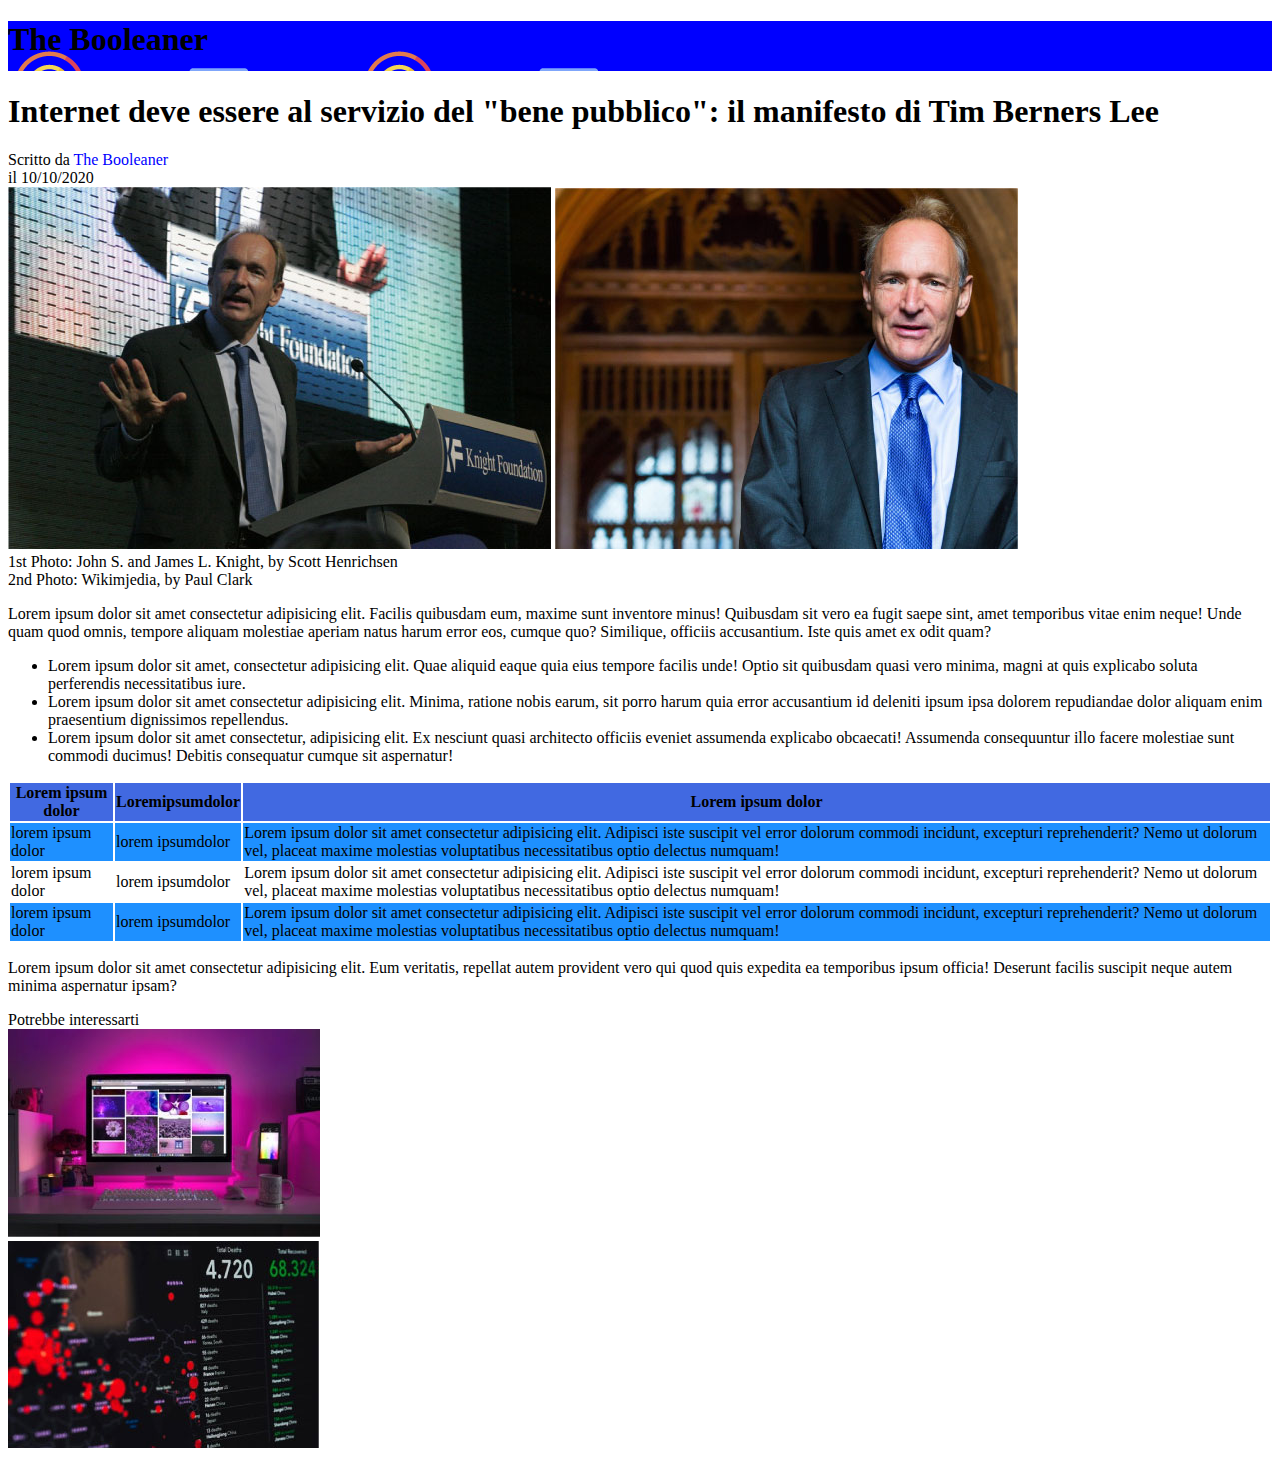
==== index.html @ b6d1eb23 "ho modificato ma ci sono le righe in mezzo nella tabella" ====
<!DOCTYPE html>
<html lang="en">
<head>
    <meta charset="UTF-8">
    <meta http-equiv="X-UA-Compatible" content="IE=edge">
    <meta name="viewport" content="width=device-width, initial-scale=1.0">

    <link rel="stylesheet" href="css/style.css">
    <title>The Booleaner</title>
</head>
<body>
    <!--intestazione-->
    <div id="intestazione">
        <h1>The Booleaner</h1>
    </div>

    <!--prima sezione-->
    <div>
        <h1>Internet deve essere al servizio del "bene pubblico": il manifesto di Tim Berners Lee</h1>
        <div> Scritto da <span id="scritta">The Booleaner</span></div>
        <span>il 10/10/2020</span>
        <div>
        <img src="img/tim-1.jpg" alt="tim berners lee">
        <img src="img/tim-2.jpg" alt="tim berners lee">
        <div>1st Photo: John S. and James L. Knight, by Scott Henrichsen</div>
        <div>2nd Photo: Wikimjedia, by Paul Clark</div>
        </div>
     </div>

    <!--sezione principale-->
    <div>
        <p>Lorem ipsum dolor sit amet consectetur adipisicing elit. Facilis quibusdam eum, maxime sunt inventore minus! Quibusdam sit vero ea fugit saepe sint, amet temporibus vitae enim neque! Unde quam quod omnis, tempore aliquam molestiae aperiam natus harum error eos, cumque quo? Similique, officiis accusantium. Iste quis amet ex odit quam?</p>
        <p>
            <ul>
                <li>Lorem ipsum dolor sit amet, consectetur adipisicing elit. Quae aliquid eaque quia eius tempore facilis unde! Optio sit quibusdam quasi vero minima, magni at quis explicabo soluta perferendis necessitatibus iure.</li>
                <li>Lorem ipsum dolor sit amet consectetur adipisicing elit. Minima, ratione nobis earum, sit porro harum quia error accusantium id deleniti ipsum ipsa dolorem repudiandae dolor aliquam enim praesentium dignissimos repellendus.</li>
                <li>Lorem ipsum dolor sit amet consectetur, adipisicing elit. Ex nesciunt quasi architecto officiis eveniet assumenda explicabo obcaecati! Assumenda consequuntur illo facere molestiae sunt commodi ducimus! Debitis consequatur cumque sit aspernatur!</li>
            </ul>
        </p>
        <table>
            <thead id="head-tabella">
                <tr>
                    <th>Lorem ipsum dolor</th>
                    <th>Loremipsumdolor</th>
                    <th>Lorem ipsum dolor</th>
                </tr>
            </thead>
            <tbody >
                <tr class="celeste-scuro">
                    <td>lorem ipsum dolor</td>
                    <td>lorem ipsumdolor</td>
                    <td>Lorem ipsum dolor sit amet consectetur adipisicing elit. Adipisci iste suscipit vel error dolorum commodi incidunt, excepturi reprehenderit? Nemo ut dolorum vel, placeat maxime molestias voluptatibus necessitatibus optio delectus numquam!</td>
                </tr>
                <tr>
                    <td>lorem ipsum dolor</td>
                    <td>lorem ipsumdolor</td>
                    <td>Lorem ipsum dolor sit amet consectetur adipisicing elit. Adipisci iste suscipit vel error dolorum commodi incidunt, excepturi reprehenderit? Nemo ut dolorum vel, placeat maxime molestias voluptatibus necessitatibus optio delectus numquam!</td>
                </tr>
                <tr class="celeste-scuro">
                    <td>lorem ipsum dolor</td>
                    <td>lorem ipsumdolor</td>
                    <td>Lorem ipsum dolor sit amet consectetur adipisicing elit. Adipisci iste suscipit vel error dolorum commodi incidunt, excepturi reprehenderit? Nemo ut dolorum vel, placeat maxime molestias voluptatibus necessitatibus optio delectus numquam!</td>
                </tr>
            </tbody>
        </table>

        <p>Lorem ipsum dolor sit amet consectetur adipisicing elit. Eum veritatis, repellat autem provident vero qui quod quis expedita ea temporibus ipsum officia! Deserunt facilis suscipit neque autem minima aspernatur ipsam?</p>
    </div>

    <!--footer-->
    <div>
        <span>Potrebbe interessarti</span>
        <div>
            <img src="img/monitor.jpg" alt="">
        </div>
        <div>
            <img src="img/graph.jpg" alt="">
        </div>
     </div>

</body>
</html>
---- css/style.css ----
#intestazione{
    width: 100%;
    height: 50px;
    background-image: url(../img/pattern.png);
    background-repeat: no-repeat; 
    background-color: blue;
}

#scritta{
    color: blue;
}

.celeste-scuro{
    background-color:dodgerblue;

}

#head-tabella{
    background-color: royalblue;
}
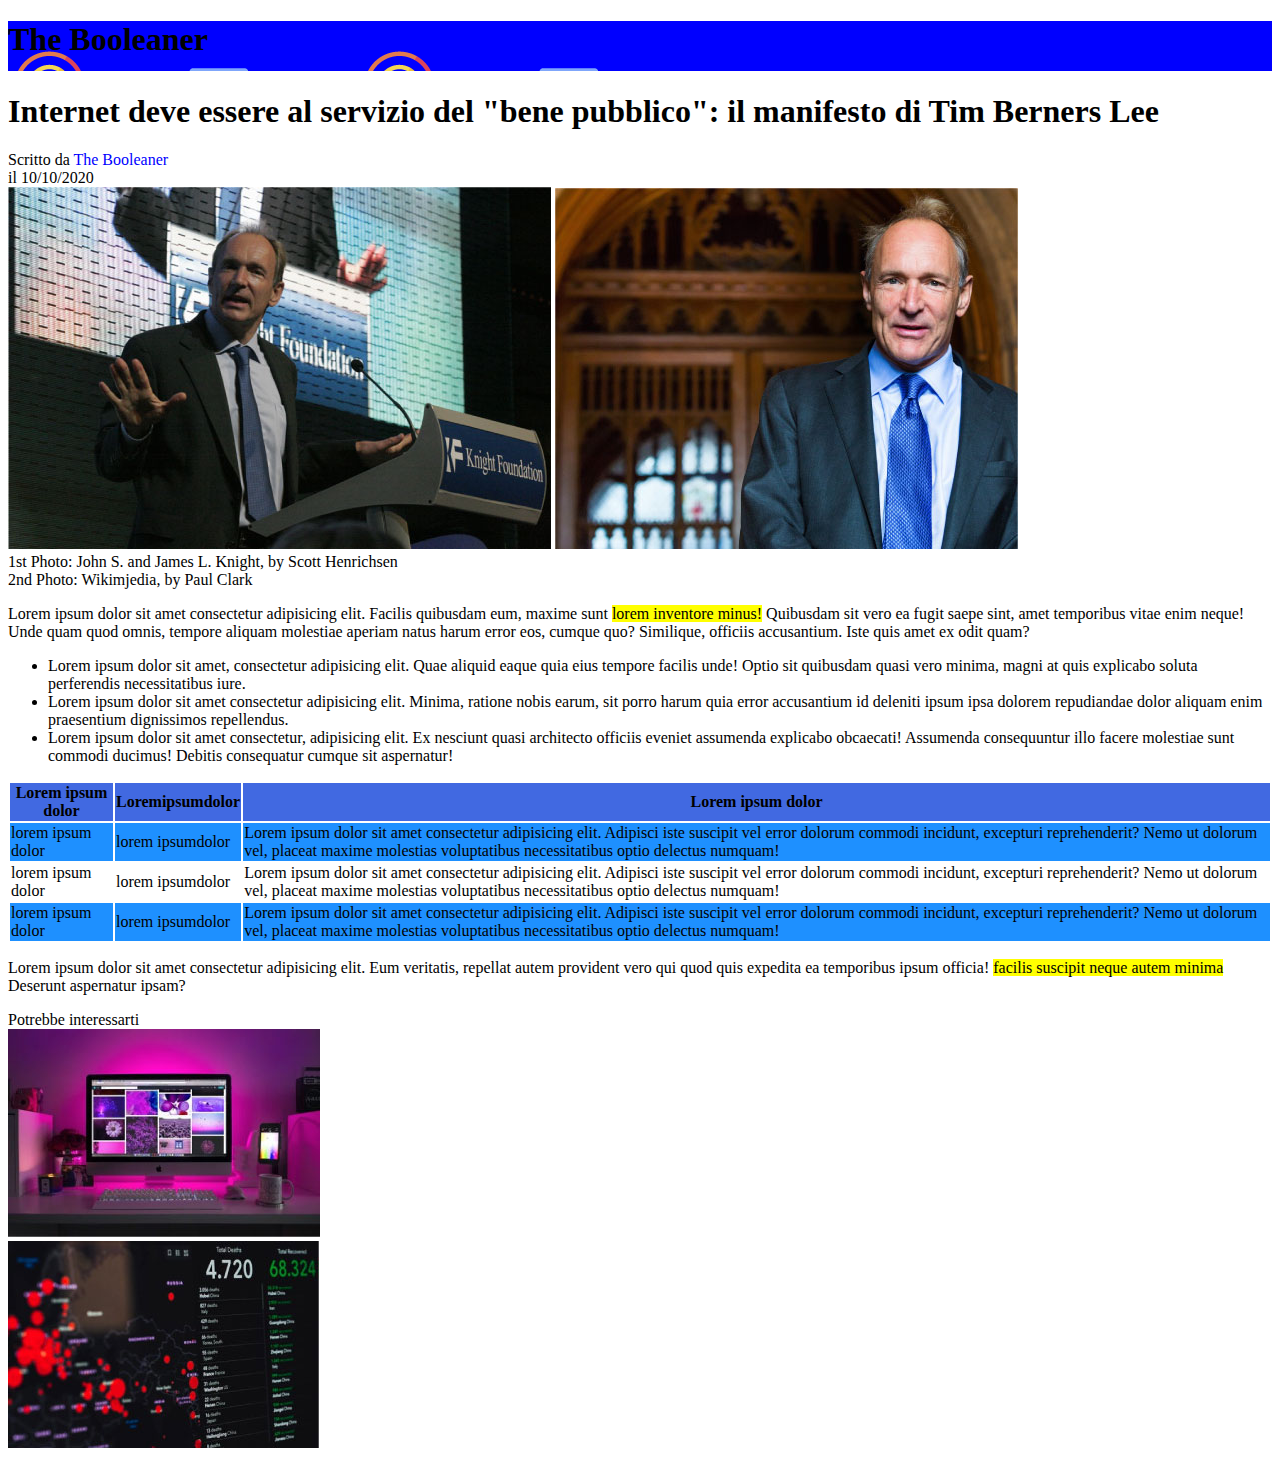
==== commit a273170e: "modifica" ====
--- a/index.html
+++ b/index.html
@@ -29,7 +29,7 @@
 
     <!--sezione principale-->
     <div>
-        <p>Lorem ipsum dolor sit amet consectetur adipisicing elit. Facilis quibusdam eum, maxime sunt inventore minus! Quibusdam sit vero ea fugit saepe sint, amet temporibus vitae enim neque! Unde quam quod omnis, tempore aliquam molestiae aperiam natus harum error eos, cumque quo? Similique, officiis accusantium. Iste quis amet ex odit quam?</p>
+        <p>Lorem ipsum dolor sit amet consectetur adipisicing elit. Facilis quibusdam eum, maxime sunt <span class="sottolineatura-gialla">lorem inventore minus!</span>  Quibusdam sit vero ea fugit saepe sint, amet temporibus vitae enim neque! Unde quam quod omnis, tempore aliquam molestiae aperiam natus harum error eos, cumque quo? Similique, officiis accusantium. Iste quis amet ex odit quam?</p>
         <p>
             <ul>
                 <li>Lorem ipsum dolor sit amet, consectetur adipisicing elit. Quae aliquid eaque quia eius tempore facilis unde! Optio sit quibusdam quasi vero minima, magni at quis explicabo soluta perferendis necessitatibus iure.</li>
@@ -64,7 +64,7 @@
             </tbody>
         </table>
 
-        <p>Lorem ipsum dolor sit amet consectetur adipisicing elit. Eum veritatis, repellat autem provident vero qui quod quis expedita ea temporibus ipsum officia! Deserunt facilis suscipit neque autem minima aspernatur ipsam?</p>
+        <p>Lorem ipsum dolor sit amet consectetur adipisicing elit. Eum veritatis, repellat autem provident vero qui quod quis expedita ea temporibus ipsum officia! <span class="sottolineatura-gialla">facilis suscipit neque autem minima</span> Deserunt  aspernatur ipsam?</p>
     </div>
 
     <!--footer-->
--- a/css/style.css
+++ b/css/style.css
@@ -18,3 +18,7 @@
 #head-tabella{
     background-color: royalblue;
 }
+
+.sottolineatura-gialla{
+    background-color: yellow;
+}
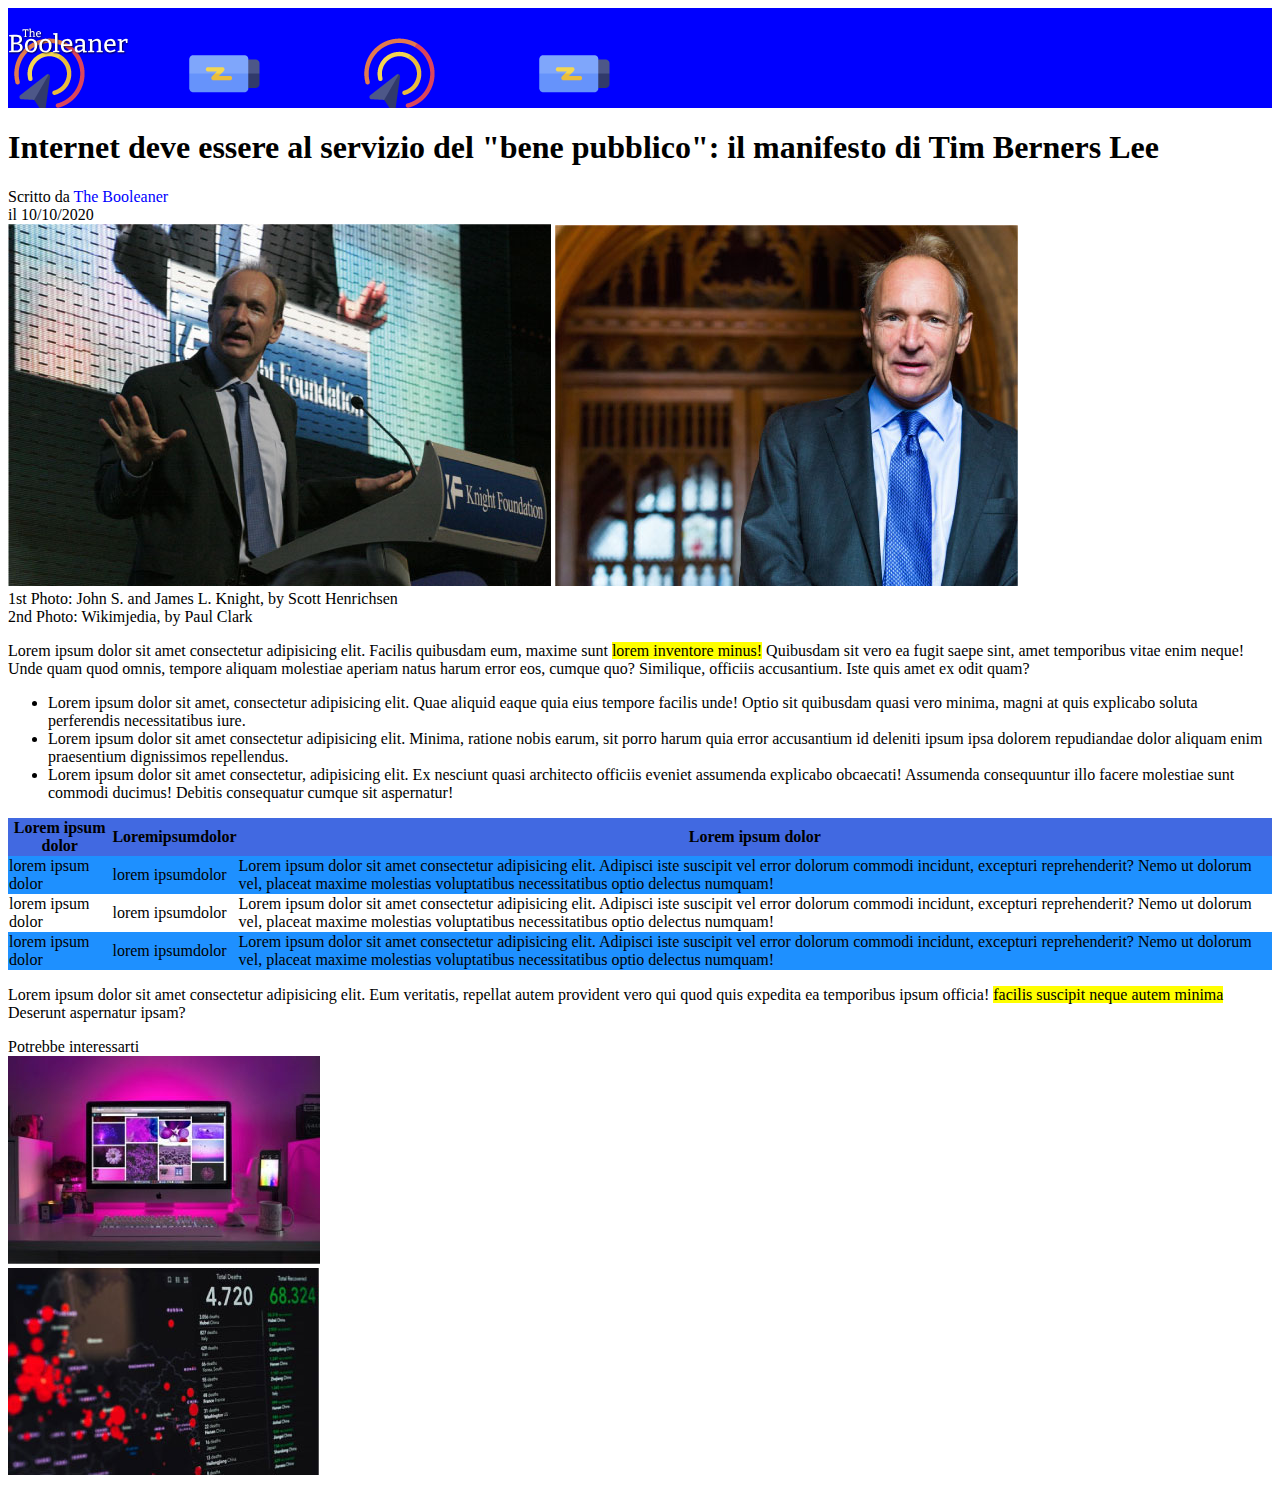
==== commit 1ff70c46: "aggiustamento tabella però si è sfasata un po" ====
--- a/index.html
+++ b/index.html
@@ -11,7 +11,8 @@
 <body>
     <!--intestazione-->
     <div id="intestazione">
-        <h1>The Booleaner</h1>
+         <!--<h1>The Booleaner</h1>--> 
+         <img src="img/logo.svg" alt="" id="logo">
     </div>
 
     <!--prima sezione-->
--- a/css/style.css
+++ b/css/style.css
@@ -1,24 +1,38 @@
 #intestazione{
     width: 100%;
-    height: 50px;
+    height: 100px;
     background-image: url(../img/pattern.png);
     background-repeat: no-repeat; 
     background-color: blue;
+}
+
+#logo{
+    width: 120px;
+    height:70px;
 }
 
 #scritta{
     color: blue;
 }
 
+table{
+    border-collapse: collapse;
+}
+
 .celeste-scuro{
     background-color:dodgerblue;
+    margin:1px;
+    padding:1px;
 
 }
 
 #head-tabella{
     background-color: royalblue;
+    margin:1px;
+    padding:1px;
 }
 
 .sottolineatura-gialla{
     background-color: yellow;
 }
+
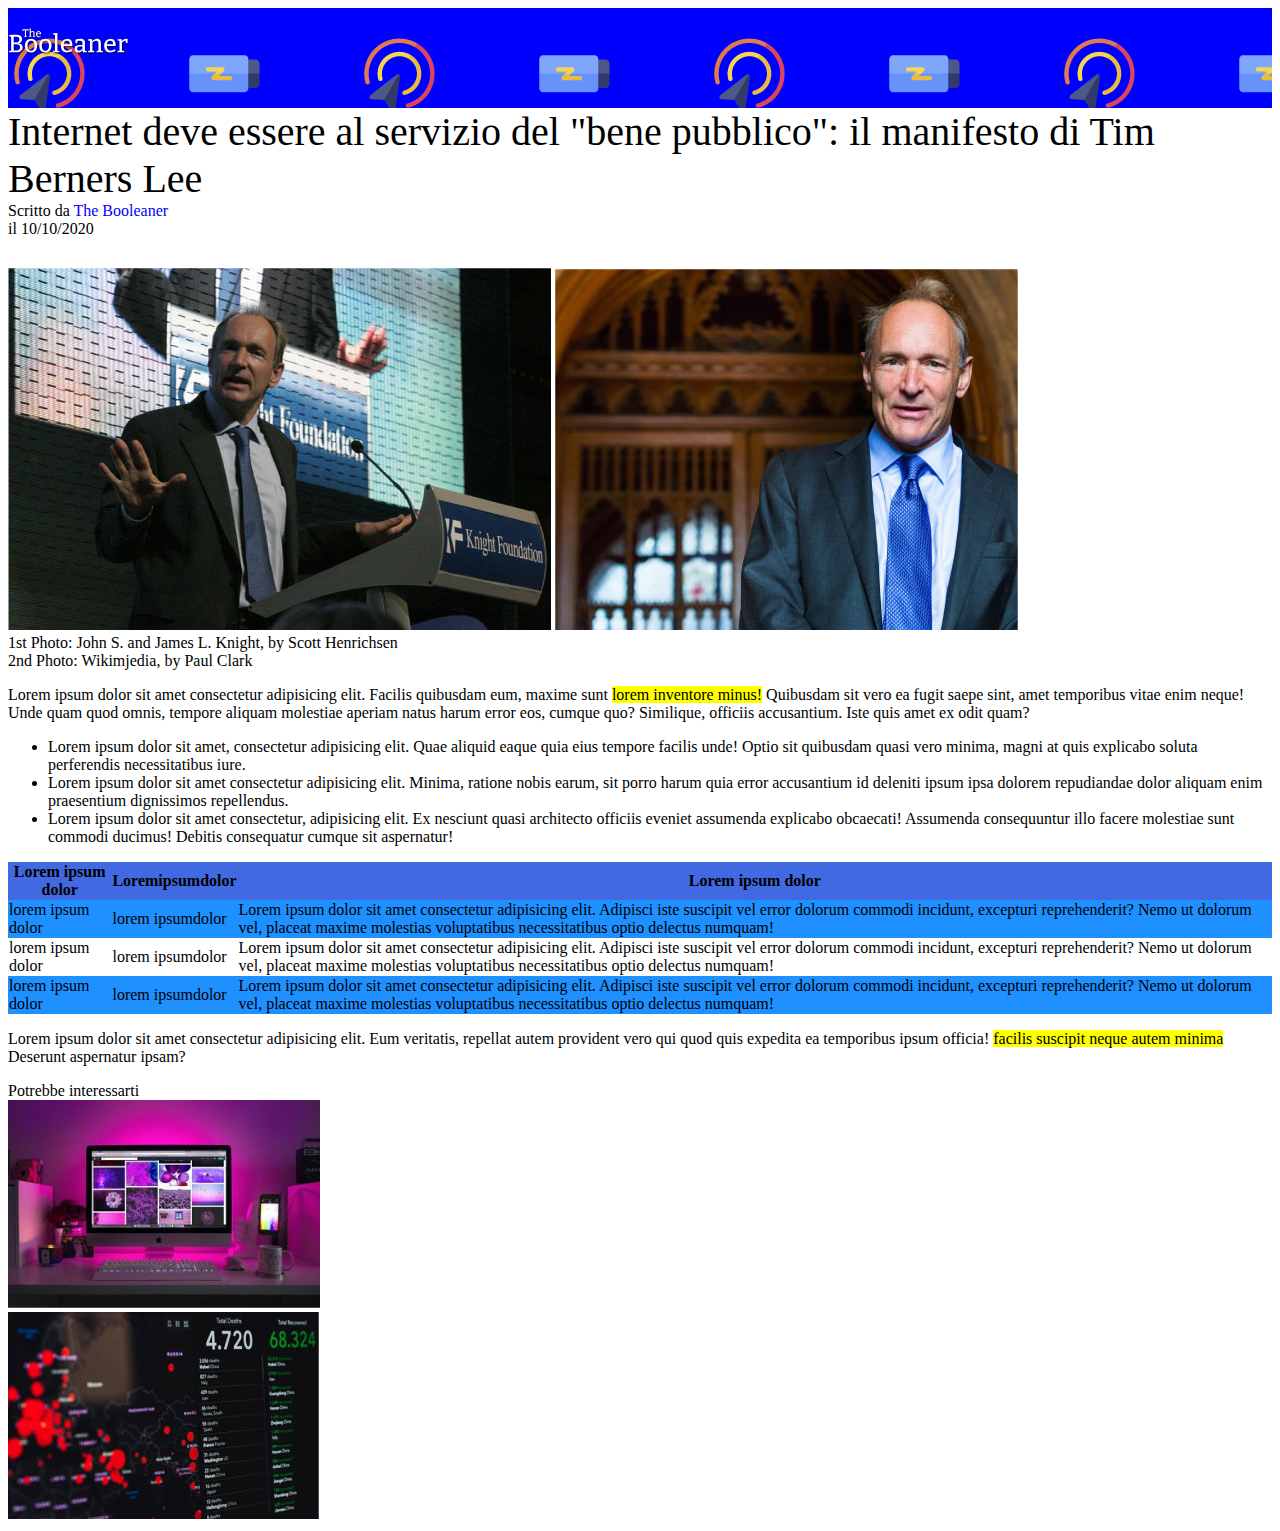
==== commit 842d0a91: "modifica" ====
--- a/index.html
+++ b/index.html
@@ -17,10 +17,10 @@
 
     <!--prima sezione-->
     <div>
-        <h1>Internet deve essere al servizio del "bene pubblico": il manifesto di Tim Berners Lee</h1>
+        <div id="titolo">Internet deve essere al servizio del "bene pubblico": il manifesto di Tim Berners Lee</div>
         <div> Scritto da <span id="scritta">The Booleaner</span></div>
-        <span>il 10/10/2020</span>
-        <div>
+        <div>il 10/10/2020</div>
+        <div id="immagini">
         <img src="img/tim-1.jpg" alt="tim berners lee">
         <img src="img/tim-2.jpg" alt="tim berners lee">
         <div>1st Photo: John S. and James L. Knight, by Scott Henrichsen</div>
--- a/css/style.css
+++ b/css/style.css
@@ -2,8 +2,17 @@
     width: 100%;
     height: 100px;
     background-image: url(../img/pattern.png);
-    background-repeat: no-repeat; 
+    background-repeat: repeat; 
     background-color: blue;
+}
+
+#titolo{
+    font-size: 40px;
+    font-weight: 100;
+}
+
+#immagini{
+    margin-top: 30px;
 }
 
 #logo{
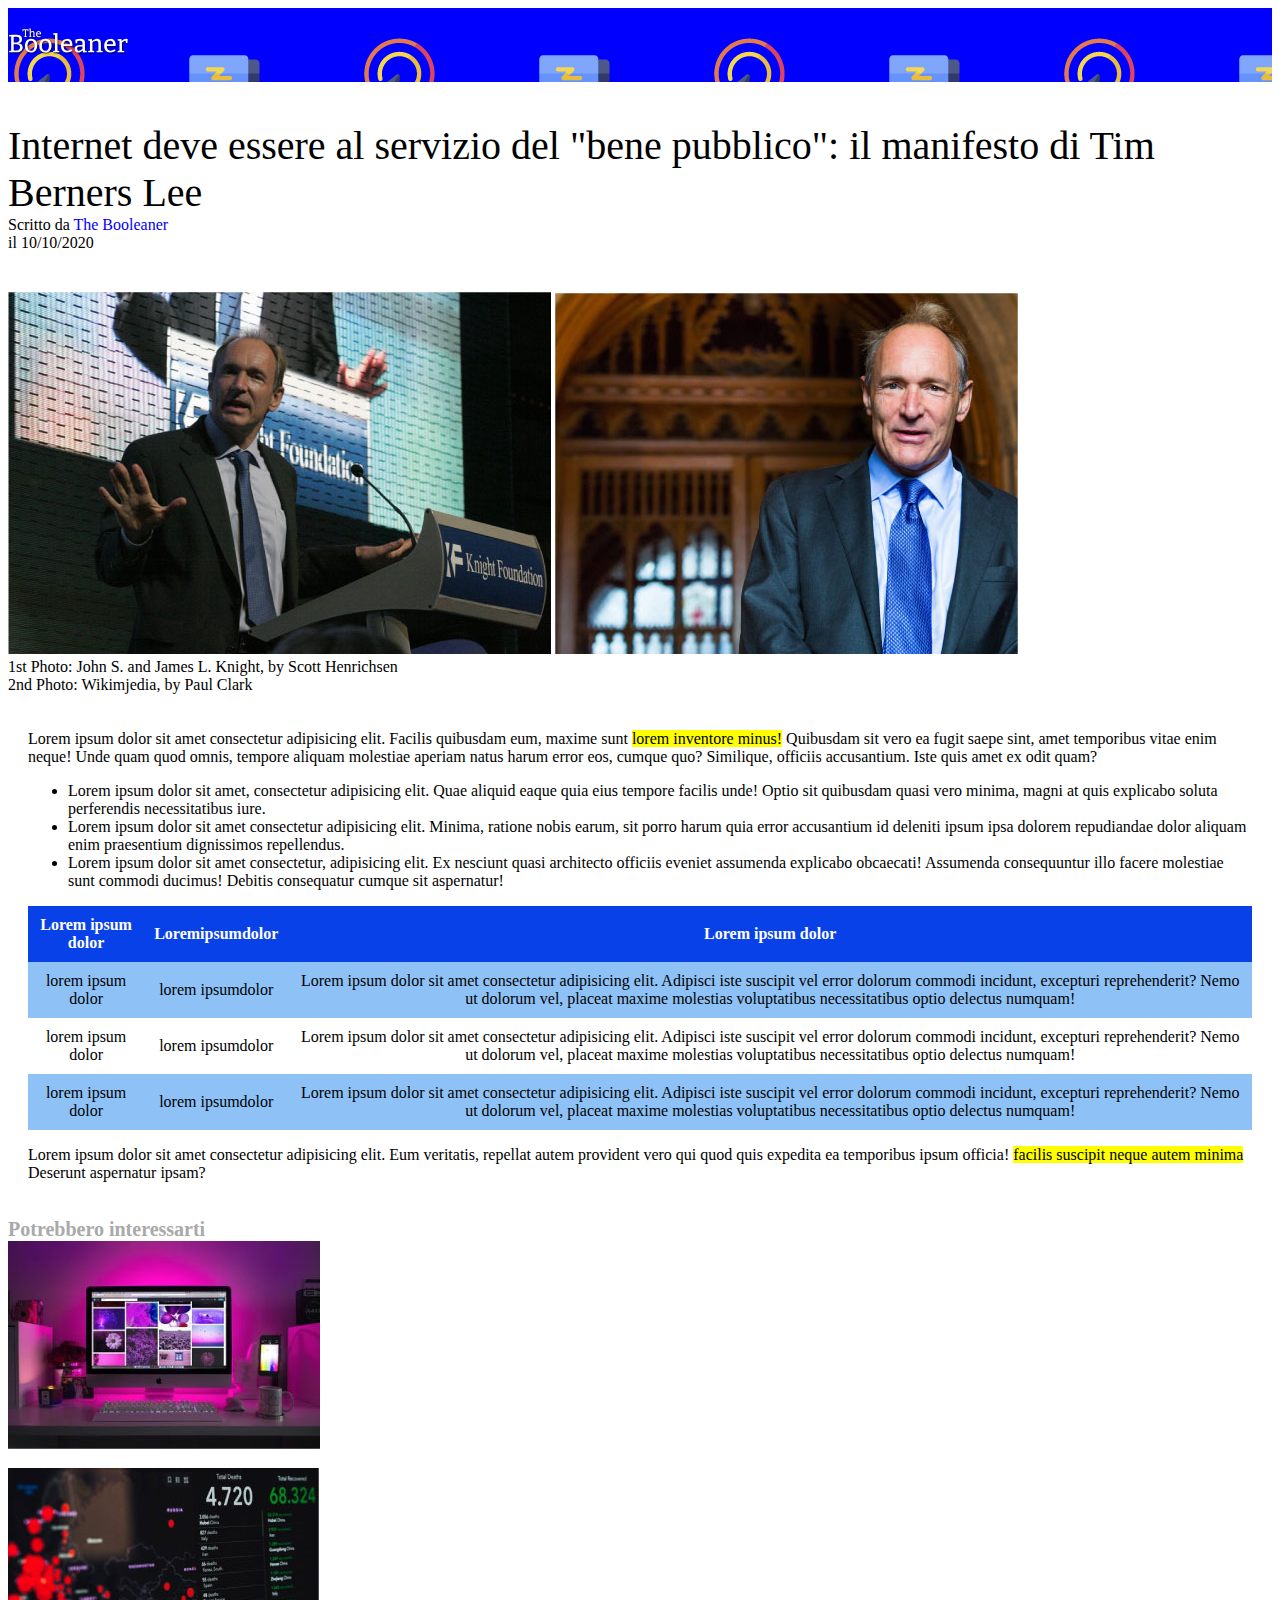
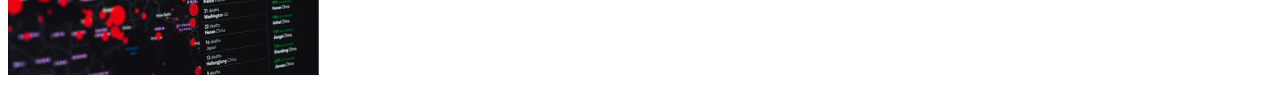
==== commit 7a1c5b47: "ultima sistematina" ====
--- a/index.html
+++ b/index.html
@@ -11,7 +11,6 @@
 <body>
     <!--intestazione-->
     <div id="intestazione">
-         <!--<h1>The Booleaner</h1>--> 
          <img src="img/logo.svg" alt="" id="logo">
     </div>
 
@@ -29,7 +28,7 @@
      </div>
 
     <!--sezione principale-->
-    <div>
+    <div id="sezione-principale">
         <p>Lorem ipsum dolor sit amet consectetur adipisicing elit. Facilis quibusdam eum, maxime sunt <span class="sottolineatura-gialla">lorem inventore minus!</span>  Quibusdam sit vero ea fugit saepe sint, amet temporibus vitae enim neque! Unde quam quod omnis, tempore aliquam molestiae aperiam natus harum error eos, cumque quo? Similique, officiis accusantium. Iste quis amet ex odit quam?</p>
         <p>
             <ul>
@@ -47,7 +46,7 @@
                 </tr>
             </thead>
             <tbody >
-                <tr class="celeste-scuro">
+                <tr class="riga-body-table">
                     <td>lorem ipsum dolor</td>
                     <td>lorem ipsumdolor</td>
                     <td>Lorem ipsum dolor sit amet consectetur adipisicing elit. Adipisci iste suscipit vel error dolorum commodi incidunt, excepturi reprehenderit? Nemo ut dolorum vel, placeat maxime molestias voluptatibus necessitatibus optio delectus numquam!</td>
@@ -57,7 +56,7 @@
                     <td>lorem ipsumdolor</td>
                     <td>Lorem ipsum dolor sit amet consectetur adipisicing elit. Adipisci iste suscipit vel error dolorum commodi incidunt, excepturi reprehenderit? Nemo ut dolorum vel, placeat maxime molestias voluptatibus necessitatibus optio delectus numquam!</td>
                 </tr>
-                <tr class="celeste-scuro">
+                <tr class="riga-body-table">
                     <td>lorem ipsum dolor</td>
                     <td>lorem ipsumdolor</td>
                     <td>Lorem ipsum dolor sit amet consectetur adipisicing elit. Adipisci iste suscipit vel error dolorum commodi incidunt, excepturi reprehenderit? Nemo ut dolorum vel, placeat maxime molestias voluptatibus necessitatibus optio delectus numquam!</td>
@@ -70,11 +69,11 @@
 
     <!--footer-->
     <div>
-        <span>Potrebbe interessarti</span>
+        <span id="span-footer">Potrebbero interessarti</span>
         <div>
             <img src="img/monitor.jpg" alt="">
         </div>
-        <div>
+        <div id="ultima-immagine">
             <img src="img/graph.jpg" alt="">
         </div>
      </div>
--- a/css/style.css
+++ b/css/style.css
@@ -1,9 +1,13 @@
 #intestazione{
     width: 100%;
-    height: 100px;
     background-image: url(../img/pattern.png);
     background-repeat: repeat; 
     background-color: blue;
+    margin-bottom: 40px;
+}
+
+#sezione-principale{
+    padding: 20px;
 }
 
 #titolo{
@@ -12,7 +16,7 @@
 }
 
 #immagini{
-    margin-top: 30px;
+    margin-top: 40px;
 }
 
 #logo{
@@ -28,15 +32,20 @@
     border-collapse: collapse;
 }
 
-.celeste-scuro{
-    background-color:dodgerblue;
+th,td{
+    padding: 10px;
+    text-align: center;
+}
+
+.riga-body-table{
+    background-color:rgb(142, 194, 246);
     margin:1px;
     padding:1px;
-
 }
 
 #head-tabella{
-    background-color: royalblue;
+    color:white;
+    background-color: rgb(9, 65, 233);
     margin:1px;
     padding:1px;
 }
@@ -45,3 +54,12 @@
     background-color: yellow;
 }
 
+#span-footer{
+    color:darkgray;
+    font-weight: 900;
+    font-size: 20px;
+}
+
+#ultima-immagine{
+    margin-top:15px;
+}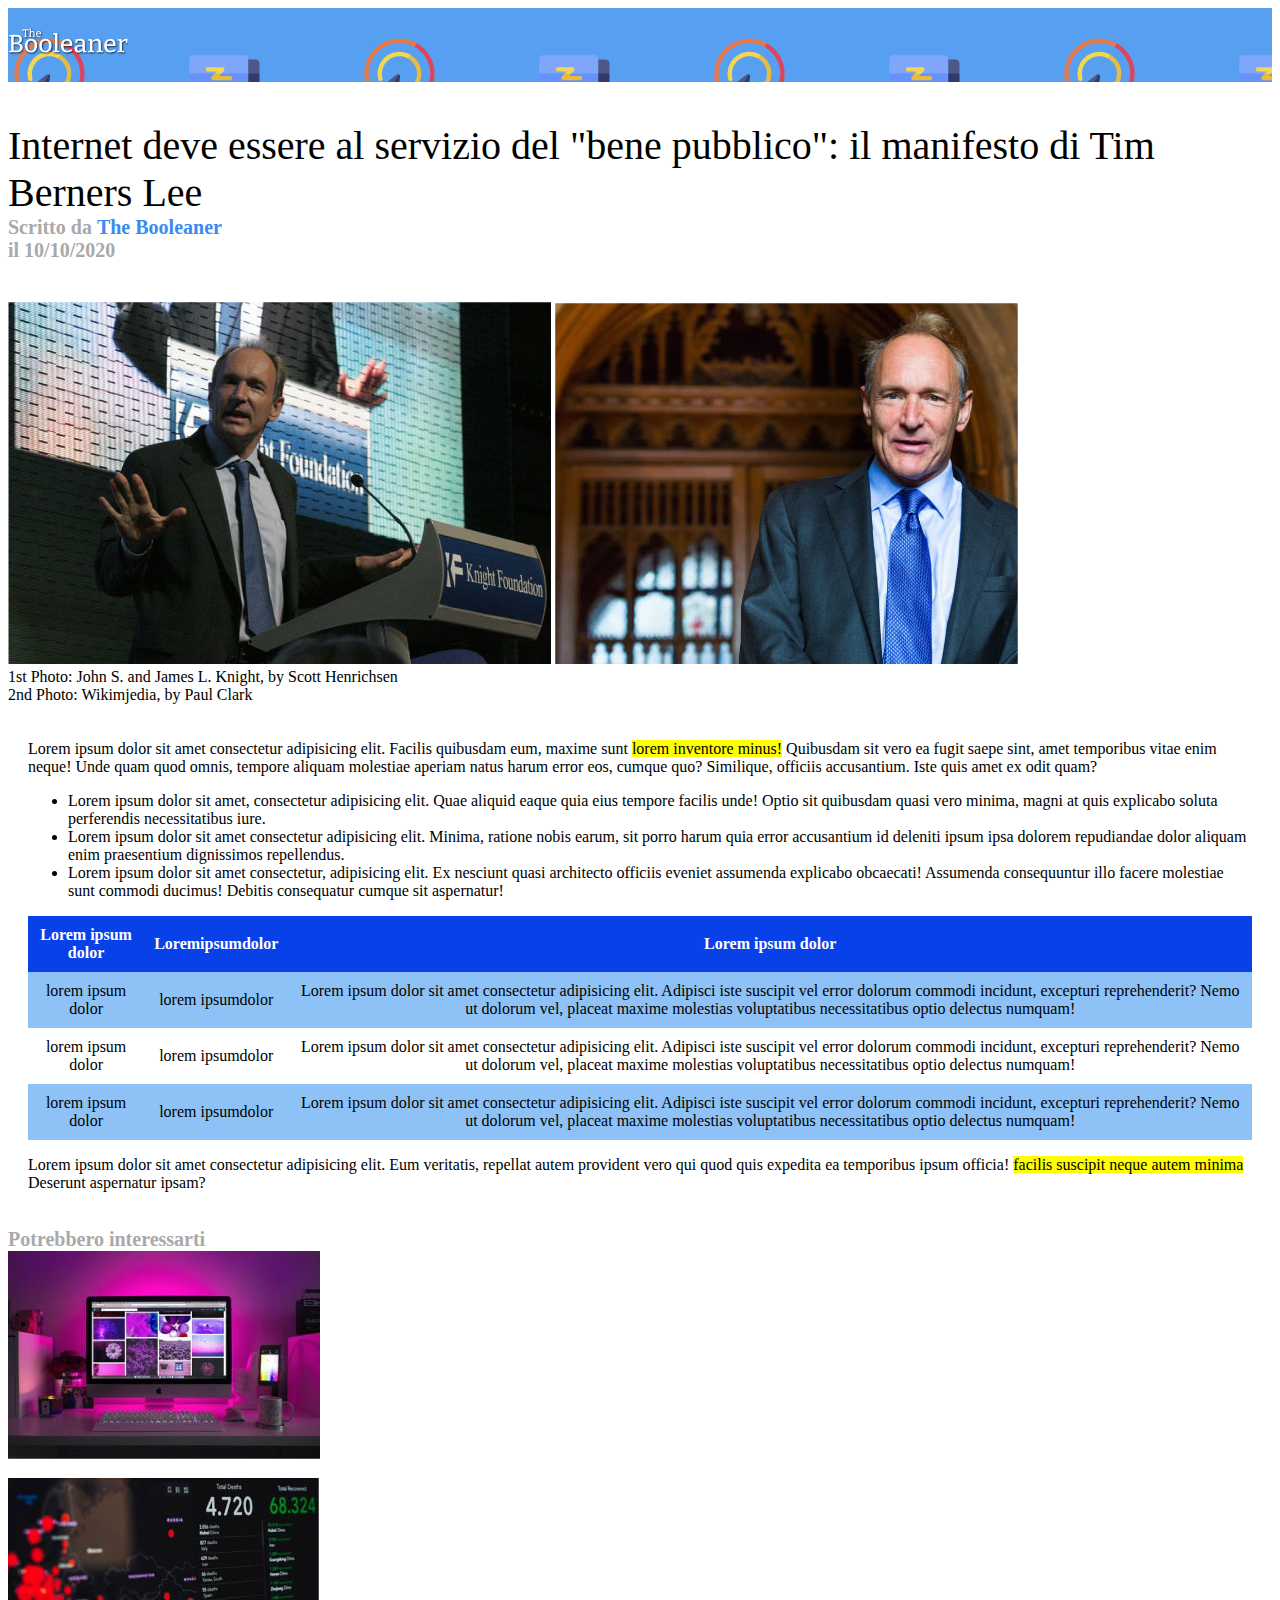
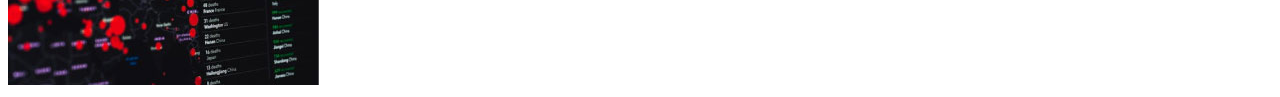
==== commit cefe216b: "dettagli sui font" ====
--- a/index.html
+++ b/index.html
@@ -11,14 +11,14 @@
 <body>
     <!--intestazione-->
     <div id="intestazione">
-         <img src="img/logo.svg" alt="" id="logo">
+         <img src="img/logo.svg" alt="logo" id="logo">
     </div>
 
     <!--prima sezione-->
     <div>
         <div id="titolo">Internet deve essere al servizio del "bene pubblico": il manifesto di Tim Berners Lee</div>
-        <div> Scritto da <span id="scritta">The Booleaner</span></div>
-        <div>il 10/10/2020</div>
+        <div class="informazioni-autore-articolo"> Scritto da <span id="scritta">The Booleaner</span></div>
+        <div class="informazioni-autore-articolo">il 10/10/2020</div>
         <div id="immagini">
         <img src="img/tim-1.jpg" alt="tim berners lee">
         <img src="img/tim-2.jpg" alt="tim berners lee">
@@ -71,10 +71,10 @@
     <div>
         <span id="span-footer">Potrebbero interessarti</span>
         <div>
-            <img src="img/monitor.jpg" alt="">
+            <img src="img/monitor.jpg" alt="monitor">
         </div>
         <div id="ultima-immagine">
-            <img src="img/graph.jpg" alt="">
+            <img src="img/graph.jpg" alt="graph">
         </div>
      </div>
 
--- a/css/style.css
+++ b/css/style.css
@@ -2,7 +2,7 @@
     width: 100%;
     background-image: url(../img/pattern.png);
     background-repeat: repeat; 
-    background-color: blue;
+    background-color: rgb(86, 159, 241);
     margin-bottom: 40px;
 }
 
@@ -15,6 +15,12 @@
     font-weight: 100;
 }
 
+.informazioni-autore-articolo{
+    color:darkgray;
+    font-weight: 900;
+    font-size: 20px;
+}
+
 #immagini{
     margin-top: 40px;
 }
@@ -25,7 +31,8 @@
 }
 
 #scritta{
-    color: blue;
+    color: rgb(57, 138, 245);
+    font-weight: 800;
 }
 
 table{
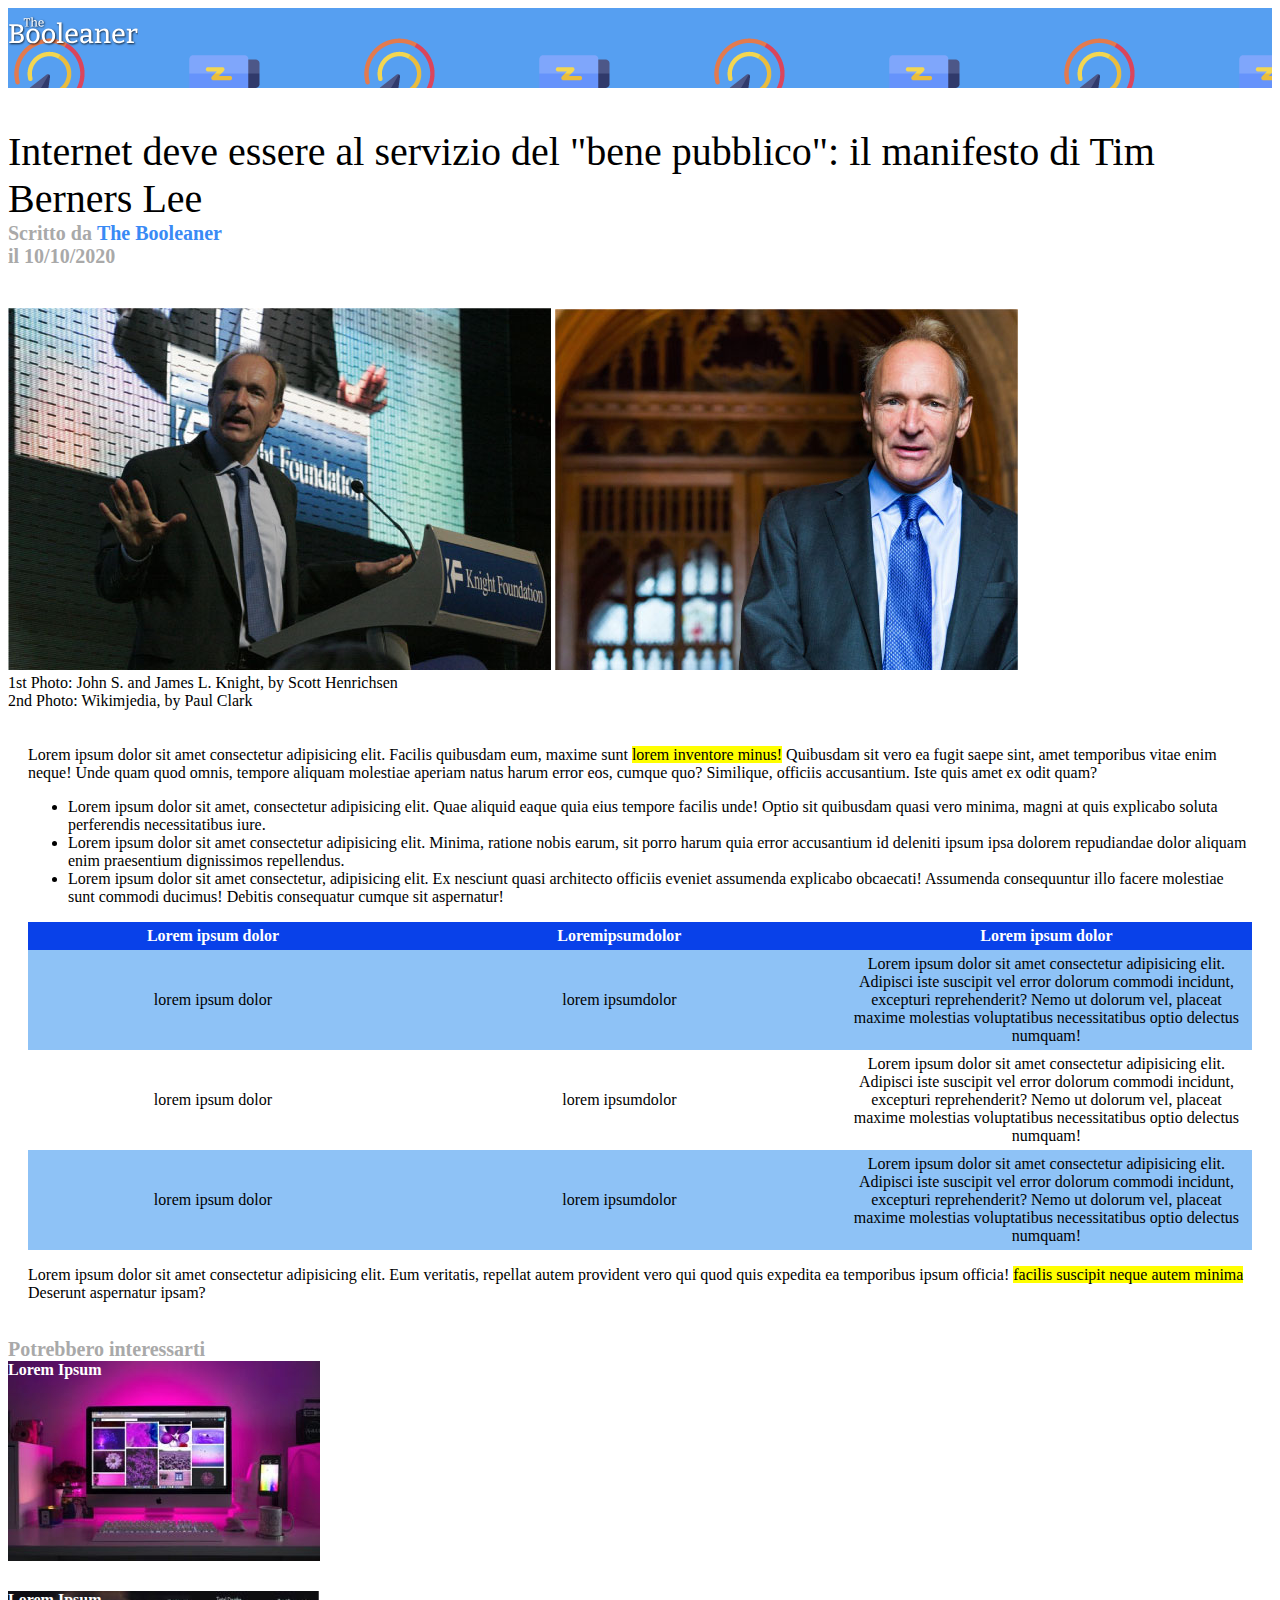
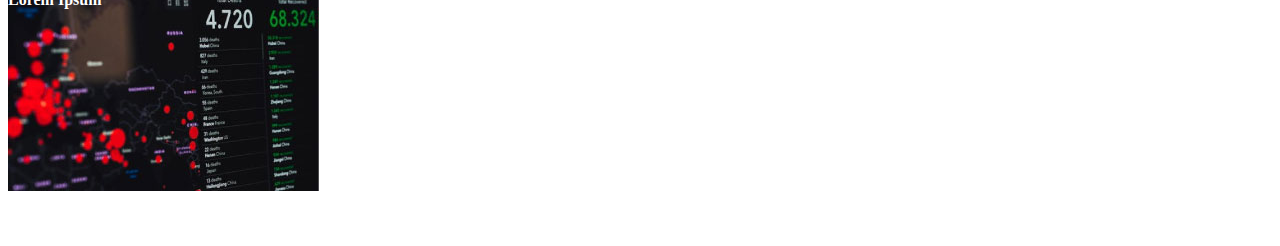
==== commit a05f86c7: "ho aggiunto le scritte sulle imamgini in fondo alla pagina" ====
--- a/index.html
+++ b/index.html
@@ -68,14 +68,10 @@
     </div>
 
     <!--footer-->
-    <div>
+    <div id="footer">
         <span id="span-footer">Potrebbero interessarti</span>
-        <div>
-            <img src="img/monitor.jpg" alt="monitor">
-        </div>
-        <div id="ultima-immagine">
-            <img src="img/graph.jpg" alt="graph">
-        </div>
+        <div id="bg-img-1">Lorem Ipsum </div>
+        <div id="bg-img-2">Lorem Ipsum</div>
      </div>
 
 </body>
--- a/css/style.css
+++ b/css/style.css
@@ -1,13 +1,15 @@
 #intestazione{
     width: 100%;
+    height:80px ;
     background-image: url(../img/pattern.png);
     background-repeat: repeat; 
     background-color: rgb(86, 159, 241);
     margin-bottom: 40px;
 }
 
-#sezione-principale{
-    padding: 20px;
+#logo{
+    width: 130px;
+    height:50px;
 }
 
 #titolo{
@@ -21,38 +23,39 @@
     font-size: 20px;
 }
 
-#immagini{
-    margin-top: 40px;
-}
-
-#logo{
-    width: 120px;
-    height:70px;
-}
-
 #scritta{
     color: rgb(57, 138, 245);
     font-weight: 800;
 }
 
+#immagini{
+    margin-top: 40px;
+}
+
+#sezione-principale{
+    padding: 20px;
+}
+
 table{
     border-collapse: collapse;
+    width:100%;
 }
 
 th,td{
-    padding: 10px;
+    width:5%;
+    padding: 5px;
     text-align: center;
-}
-
-.riga-body-table{
-    background-color:rgb(142, 194, 246);
-    margin:1px;
-    padding:1px;
 }
 
 #head-tabella{
     color:white;
     background-color: rgb(9, 65, 233);
+    margin:1px;
+    padding:1px;
+}
+
+.riga-body-table{
+    background-color:rgb(142, 194, 246);
     margin:1px;
     padding:1px;
 }
@@ -67,6 +70,23 @@
     font-size: 20px;
 }
 
-#ultima-immagine{
-    margin-top:15px;
+#footer{
+    height: 500px;
+}
+
+#bg-img-1{
+    height: 200px;
+    background-image: url(../img/monitor.jpg);
+    background-repeat: no-repeat;
+    color:white;
+    font-weight: 800;
+}
+
+#bg-img-2{
+    height: 200px;;
+    background-image: url(../img/graph.jpg);
+    background-repeat: no-repeat;
+    color:white;
+    font-weight: 800;
+    margin-top: 30px;
 }